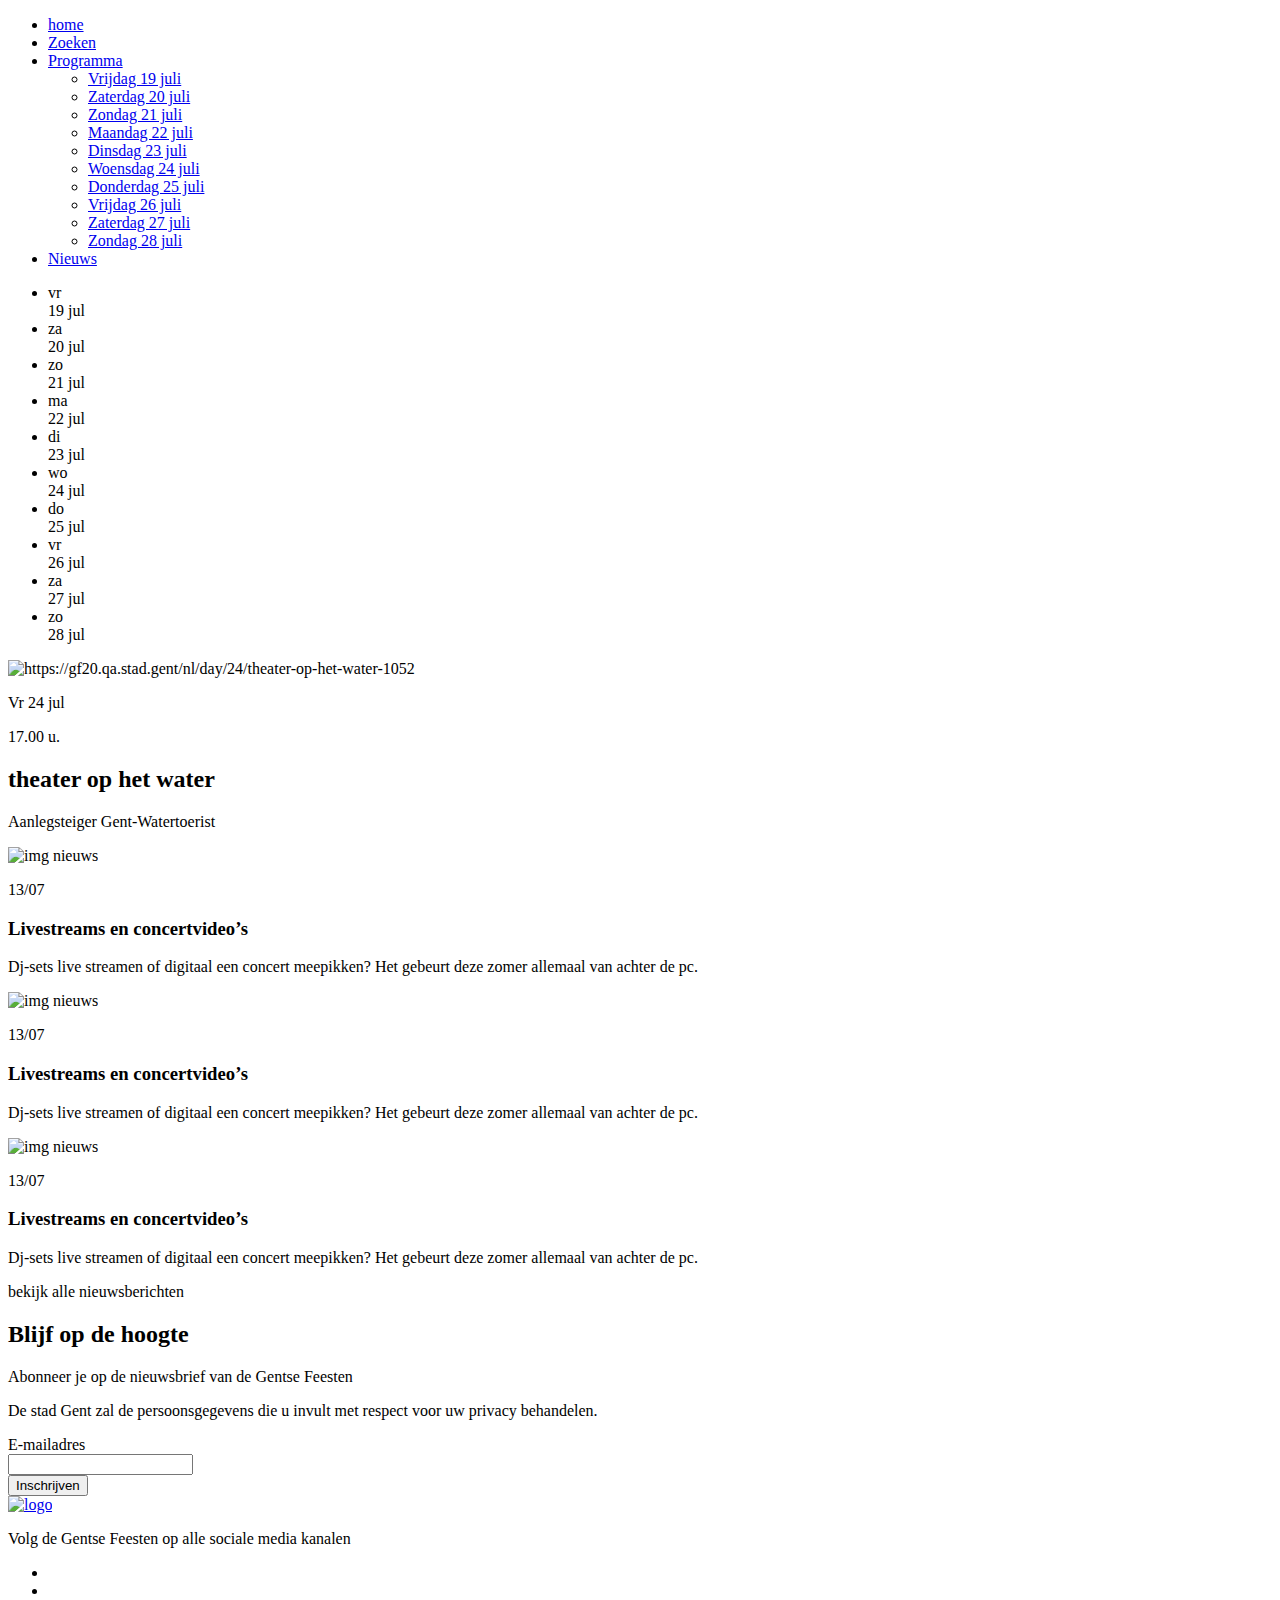
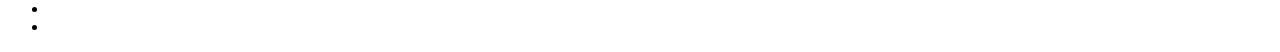
==== index.html @ 21316caa "added js" ====
<!DOCTYPE html>
<html lang="en">

<head>
    <meta charset="UTF-8">
    <meta http-equiv="X-UA-Compatible" content="IE=edge">
    <meta name="viewport" content="width=device-width, initial-scale=1.0">
    <title>Document</title>
    <base href="../">
    <link rel="stylesheet" href="app/static/css/main.css">

    <link rel="preconnect" href="https://fonts.googleapis.com">
<link rel="preconnect" href="https://fonts.gstatic.com" crossorigin>
<link href="https://fonts.googleapis.com/css2?family=Roboto:wght@100&display=swap" rel="stylesheet">
</head>

<body>
    <header>
        <ul class="nav">
            <li><a href="app/index.html">home</a></li>
            <li><a href="app/evenementen/search.html">Zoeken</a></li>
            <li><a href="app/evenementen/dag.html"> Programma</a><ul>
                <li><a href="app/evenementen/dag.html?day=19">Vrijdag 19 juli</a></li>
                <li><a href="#">Zaterdag 20 juli</a></li>
                <li><a href="#">Zondag 21 juli</a></li>
                <li><a href="#">Maandag 22 juli</a></li>
                <li><a href="#">Dinsdag 23 juli</a></li>
                <li><a href="#">Woensdag 24 juli</a></li>
                <li><a href="#">Donderdag 25 juli</a></li>
                <li><a href="#">Vrijdag 26 juli</a></li>
                <li><a href="#">Zaterdag 27 juli</a></li>
                <li><a href="#">Zondag 28 juli</a></li>
            </ul>
        </li>
            <li><a href="app/news.html">Nieuws</a></li>
        </ul>

        <ul class="days">
            <li><span class="day_short">vr</span> <br> <span class="day_long"> 19 jul</span></li>
            <li><span class="day_short">za</span> <br> <span class="day_long"> 20 jul</span></li>
            <li><span class="day_short">zo</span> <br> <span class="day_long"> 21 jul</span></li>
            <li><span class="day_short">ma</span> <br> <span class="day_long"> 22 jul</span></li>
            <li><span class="day_short">di</span> <br> <span class="day_long"> 23 jul</span></li>
            <li><span class="day_short">wo</span> <br> <span class="day_long"> 24 jul</span></li>
            <li><span class="day_short">do</span> <br> <span class="day_long"> 25 jul</span></li>
            <li><span class="day_short">vr</span> <br> <span class="day_long"> 26 jul</span></li>
            <li><span class="day_short">za</span> <br> <span class="day_long"> 27 jul</span></li>
            <li><span class="day_short">zo</span> <br> <span class="day_long"> 28 jul</span></li>
        </ul>
    </header>
    <main>
        <section class="cards_activities lay_out">
            <div class="cards">
                <img src="https://gf20.qa.stad.gent/sites/default/files/styles/event_teaser/public/activity/image/tohw2020-5.jpg?itok=OMJW-IhN"
                    alt="https://gf20.qa.stad.gent/nl/day/24/theater-op-het-water-1052">
                <div class="innerContent">
                    <div class="date">
                        <p>Vr 24 jul</p>
                        <p>17.00 u.</p>
                    </div>
                    <h2>theater op het water</h2>
                    <p>Aanlegsteiger Gent-Watertoerist</p>
                </div>
            </div>
        </section>

        <section class="container_Cards_News lay_out">
            <div class="cards__News">
                <div class="img_date">
                    <img src="https://gf20.qa.stad.gent/sites/default/files/styles/medium_3_2/public/2020-07/48385666311_ef25bab54c_c.jpg?h=a6da41a2&itok=epsTRK7g"
                        alt="img nieuws"></div>
                    <div class="date_News">
                    <p>13/07</p>
                </div>
                

                <h3>Livestreams en concertvideo’s</h3>
                <p>Dj-sets live streamen of digitaal een concert meepikken? Het gebeurt deze zomer allemaal van achter
                    de pc.</p>
                <div class="arrow_right"></div>
            </div>
            <div class="cards__News">
                <img src="https://gf20.qa.stad.gent/sites/default/files/styles/medium_3_2/public/2020-07/48385666311_ef25bab54c_c.jpg?h=a6da41a2&itok=epsTRK7g"
                    alt="img nieuws">
                <div class="date_News">
                    <p>13/07</p>
                </div>
                <h3>Livestreams en concertvideo’s</h3>
                <p>Dj-sets live streamen of digitaal een concert meepikken? Het gebeurt deze zomer allemaal van achter
                    de pc.</p>
                <div class="arrow_right"></div>
            </div>

            <div class="cards__News">
                <img src="https://gf20.qa.stad.gent/sites/default/files/styles/medium_3_2/public/2020-07/48385666311_ef25bab54c_c.jpg?h=a6da41a2&itok=epsTRK7g"
                    alt="img nieuws">
                <div class="date_News">
                    <p>13/07</p>
                </div>
                <h3>Livestreams en concertvideo’s</h3>
                <p>Dj-sets live streamen of digitaal een concert meepikken? Het gebeurt deze zomer allemaal van achter
                    de pc.</p>
                <div class="arrow_right"></div>
            </div>

            <div class="link_News lay_out">
                <p>bekijk alle nieuwsberichten</p>
            </div>
        </section>




        <section class="imageIndexHtml">
            <div class="imageBig">

            </div>
        </section>


        <section class="newsLetter lay_out ">
            <div class="newsletterText">
                <h2>Blijf op de hoogte</h2>
                <p>
                    Abonneer je op de nieuwsbrief van de Gentse Feesten
                </p>
                <p>
                    De stad Gent zal de persoonsgegevens die u invult met respect voor uw privacy behandelen.
                </p>
            </div>

            <div class="formEmail">
                <form>
                    <label for="Email">E-mailadres</label><br>
                    <input type="email" name="email" id="email" required><br>
                    <input type="button" value="Inschrijven">
                </form>

            </div>
        </section>
    </main>

    <footer>
        <div class="footer">
            <div class="logoFooter">
                <a href="index.html"><img src="app/static/img/Gentse-feesten-adapted-logo-with-date (1).svg" alt="logo"></a>
            </div>

            <div class="socialsContainer">
                <p>Volg de Gentse Feesten op alle sociale media kanalen</p>
                <div class="socialsFooter">
                    <ul>
                        <li class="socialCards twitter"><a href="https://www.twitter.com/GFGent"></a></li>
                        <li class="socialCards facebook"><a href="https://www.facebook.com/gentsefeesten"></a></li>
                        <li class="socialCards flickr"><a href="https://www.flickr.com/photos/stadgent"></a></li>
                        <li class="socialCards youtube"><a
                                href="https://www.youtube.com/channel/UCUn5Z0JK-sEbql4cVNdaH-Q"></a></li>
                    </ul>
                </div>
            </div>
        </div>
    </footer>
</body>

</html>
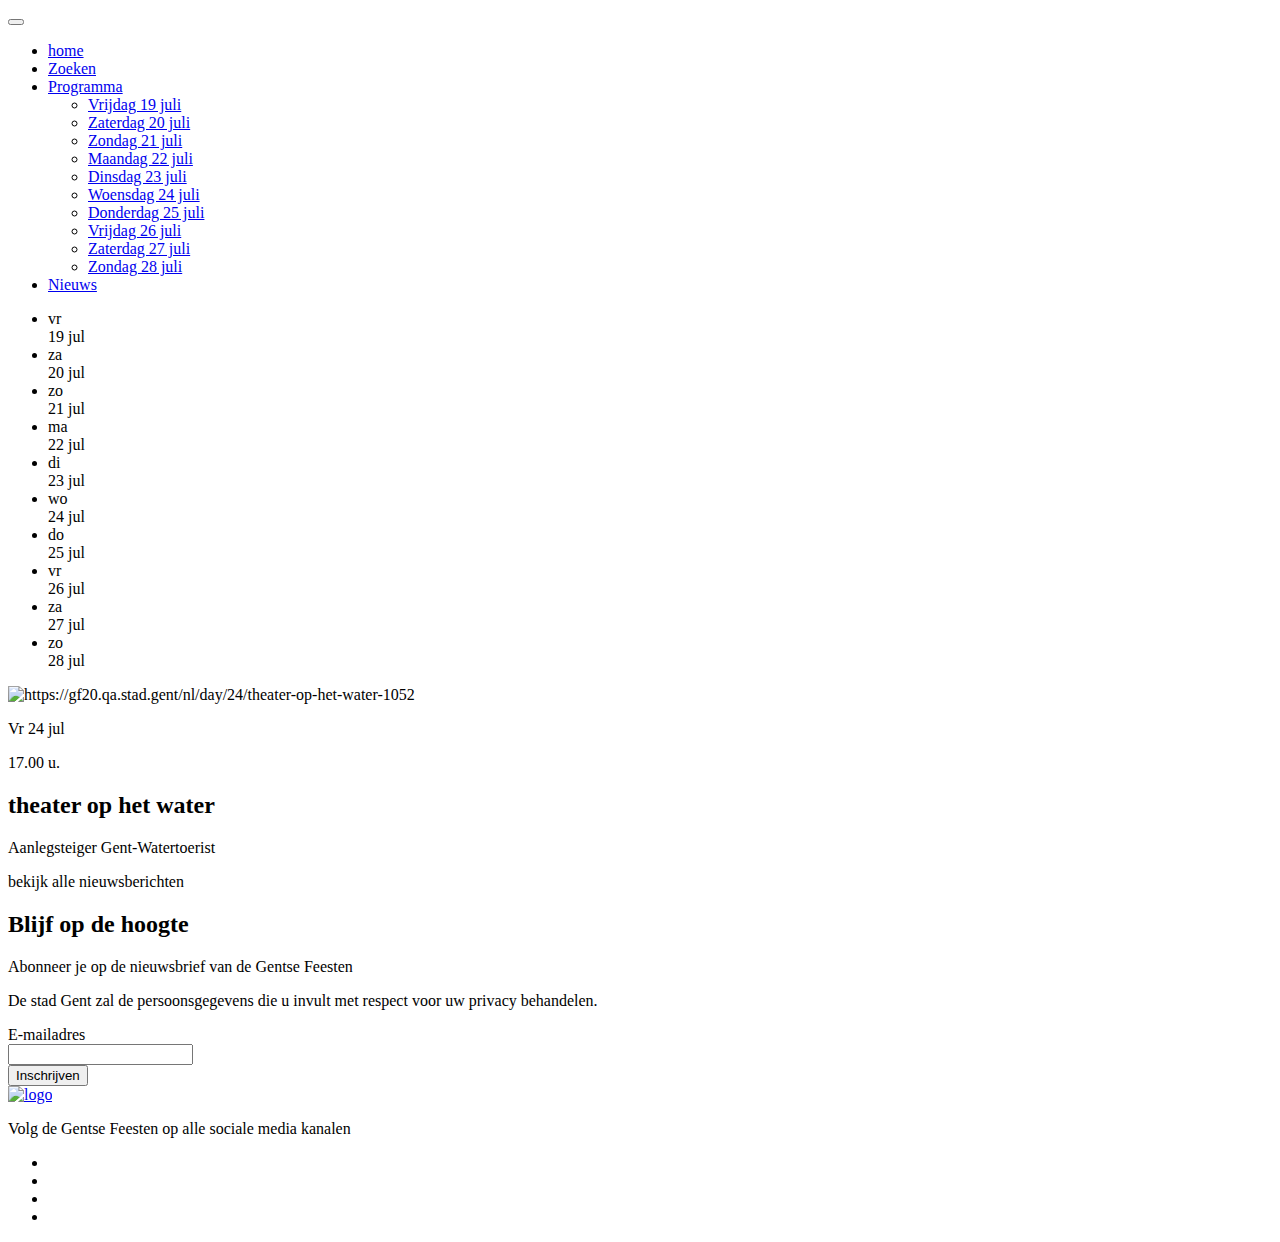
==== commit 052472b9: "add random img header" ====
--- a/index.html
+++ b/index.html
@@ -16,6 +16,18 @@
 
 <body>
     <header>
+
+        <div class="headerImage headerImg">
+            <div class="logoNav"></div>
+            <button class="nav-toggle">
+                <div class="nav-toggle-bar"></div>
+                        </button>
+        </div>
+
+        
+
+
+            <nav class="navu"></nav>
         <ul class="nav">
             <li><a href="app/index.html">home</a></li>
             <li><a href="app/evenementen/search.html">Zoeken</a></li>
@@ -34,6 +46,9 @@
         </li>
             <li><a href="app/news.html">Nieuws</a></li>
         </ul>
+        </nav>
+
+        <div class="logo_gent"></div>
 
         <ul class="days">
             <li><span class="day_short">vr</span> <br> <span class="day_long"> 19 jul</span></li>
@@ -64,44 +79,11 @@
             </div>
         </section>
 
-        <section class="container_Cards_News lay_out">
-            <div class="cards__News">
-                <div class="img_date">
-                    <img src="https://gf20.qa.stad.gent/sites/default/files/styles/medium_3_2/public/2020-07/48385666311_ef25bab54c_c.jpg?h=a6da41a2&itok=epsTRK7g"
-                        alt="img nieuws"></div>
-                    <div class="date_News">
-                    <p>13/07</p>
-                </div>
-                
+        <section class="container_News lay_out">
+            <div class="container_Cards_News"></div>
 
-                <h3>Livestreams en concertvideo’s</h3>
-                <p>Dj-sets live streamen of digitaal een concert meepikken? Het gebeurt deze zomer allemaal van achter
-                    de pc.</p>
-                <div class="arrow_right"></div>
-            </div>
-            <div class="cards__News">
-                <img src="https://gf20.qa.stad.gent/sites/default/files/styles/medium_3_2/public/2020-07/48385666311_ef25bab54c_c.jpg?h=a6da41a2&itok=epsTRK7g"
-                    alt="img nieuws">
-                <div class="date_News">
-                    <p>13/07</p>
-                </div>
-                <h3>Livestreams en concertvideo’s</h3>
-                <p>Dj-sets live streamen of digitaal een concert meepikken? Het gebeurt deze zomer allemaal van achter
-                    de pc.</p>
-                <div class="arrow_right"></div>
-            </div>
-
-            <div class="cards__News">
-                <img src="https://gf20.qa.stad.gent/sites/default/files/styles/medium_3_2/public/2020-07/48385666311_ef25bab54c_c.jpg?h=a6da41a2&itok=epsTRK7g"
-                    alt="img nieuws">
-                <div class="date_News">
-                    <p>13/07</p>
-                </div>
-                <h3>Livestreams en concertvideo’s</h3>
-                <p>Dj-sets live streamen of digitaal een concert meepikken? Het gebeurt deze zomer allemaal van achter
-                    de pc.</p>
-                <div class="arrow_right"></div>
-            </div>
+    
+ 
 
             <div class="link_News lay_out">
                 <p>bekijk alle nieuwsberichten</p>
@@ -160,6 +142,9 @@
             </div>
         </div>
     </footer>
+
+    <script src="app/static/js/home.js"></script>
+    <script src="app/static/js/news.js"></script>
 </body>
 
 </html>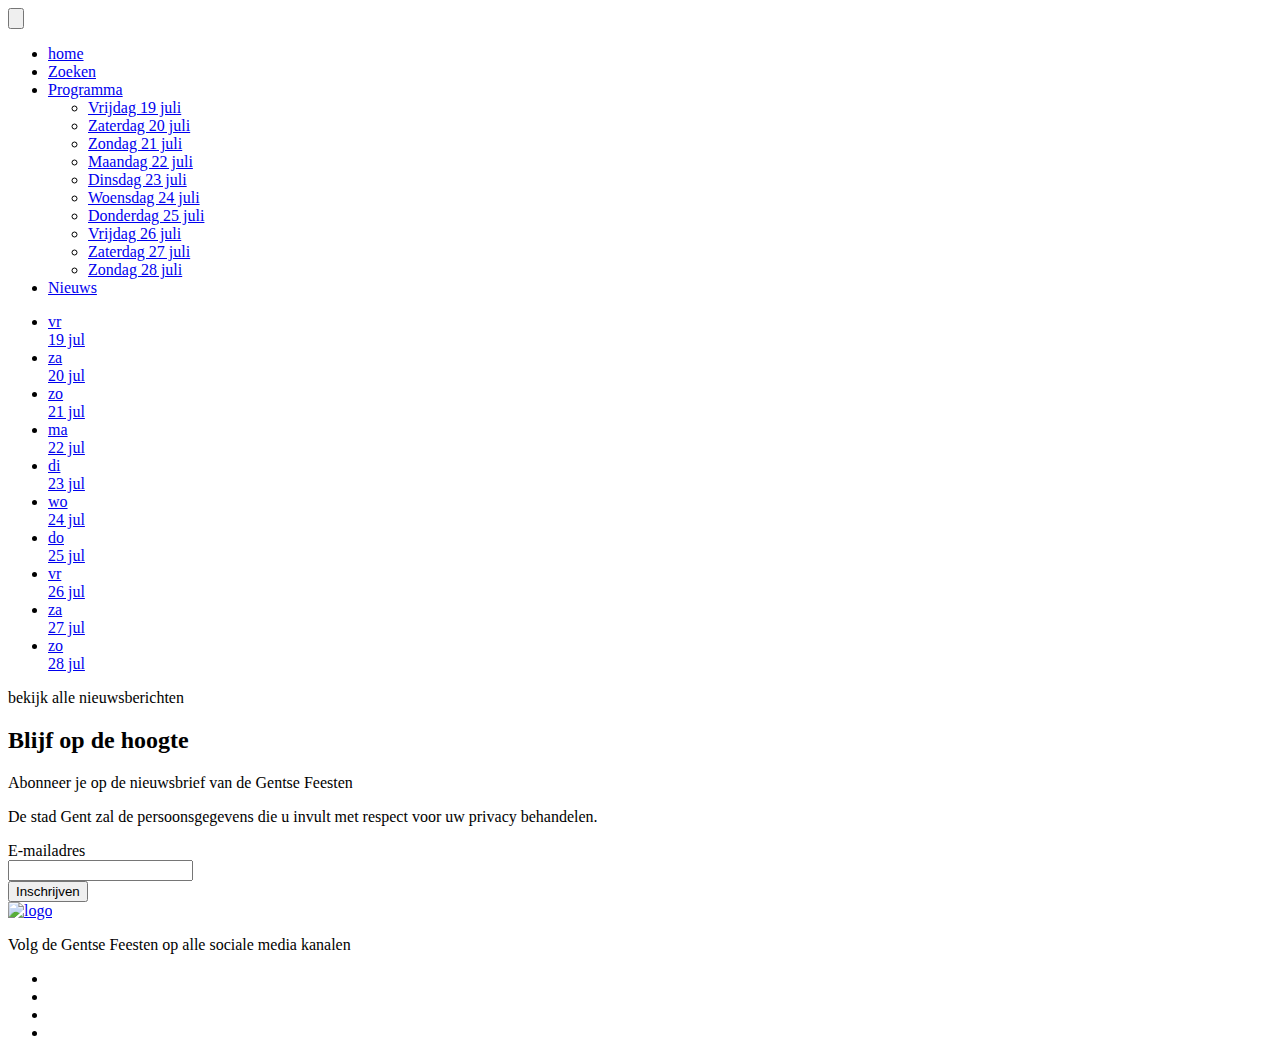
==== commit 611f8a34: "fix js detail.html" ====
--- a/index.html
+++ b/index.html
@@ -20,7 +20,8 @@
         <div class="headerImage headerImg">
             <div class="logoNav"></div>
             <button class="nav-toggle">
-                <div class="nav-toggle-bar"></div>
+                <svg xmlns="http://www.w3.org/2000/svg" viewBox="0 0 210 180"><g fill="#fff" fill-rule="nonzero"><path d="M195.282 75H61.718C53.593 75 47 81.72 47 90c0 8.28 6.595 15 14.718 15h133.564C203.407 105 210 98.28 210 90c0-8.28-6.593-15-14.718-15zM194.273 150H14.727C6.597 150 0 156.72 0 165c0 8.28 6.598 15 14.727 15h179.546c8.13 0 14.727-6.72 14.727-15 .001-8.28-6.597-15-14.727-15zM194.273 0H14.727C6.597 0 0 6.72 0 15c0 8.28 6.598 15 14.727 15h179.546C202.403 30 209 23.28 209 15c.001-8.28-6.597-15-14.727-15z"/></g></svg>
+                
                         </button>
         </div>
 
@@ -31,17 +32,18 @@
         <ul class="nav">
             <li><a href="app/index.html">home</a></li>
             <li><a href="app/evenementen/search.html">Zoeken</a></li>
-            <li><a href="app/evenementen/dag.html"> Programma</a><ul>
+            <li><a href="app/evenementen/dag.html"> Programma</a>
+                <ul>
                 <li><a href="app/evenementen/dag.html?day=19">Vrijdag 19 juli</a></li>
-                <li><a href="#">Zaterdag 20 juli</a></li>
-                <li><a href="#">Zondag 21 juli</a></li>
-                <li><a href="#">Maandag 22 juli</a></li>
-                <li><a href="#">Dinsdag 23 juli</a></li>
-                <li><a href="#">Woensdag 24 juli</a></li>
-                <li><a href="#">Donderdag 25 juli</a></li>
-                <li><a href="#">Vrijdag 26 juli</a></li>
-                <li><a href="#">Zaterdag 27 juli</a></li>
-                <li><a href="#">Zondag 28 juli</a></li>
+                <li><a href="app/evenementen/dag.html?day=20">Zaterdag 20 juli</a></li>
+                <li><a href="app/evenementen/dag.html?day=21">Zondag 21 juli</a></li>
+                <li><a href="app/evenementen/dag.html?day=22">Maandag 22 juli</a></li>
+                <li><a href="app/evenementen/dag.html?day=23">Dinsdag 23 juli</a></li>
+                <li><a href="app/evenementen/dag.html?day=24">Woensdag 24 juli</a></li>
+                <li><a href="app/evenementen/dag.html?day=25">Donderdag 25 juli</a></li>
+                <li><a href="app/evenementen/dag.html?day=26">Vrijdag 26 juli</a></li>
+                <li><a href="app/evenementen/dag.html?day=27">Zaterdag 27 juli</a></li>
+                <li><a href="app/evenementen/dag.html?day=28">Zondag 28 juli</a></li>
             </ul>
         </li>
             <li><a href="app/news.html">Nieuws</a></li>
@@ -51,39 +53,28 @@
         <div class="logo_gent"></div>
 
         <ul class="days">
-            <li><span class="day_short">vr</span> <br> <span class="day_long"> 19 jul</span></li>
-            <li><span class="day_short">za</span> <br> <span class="day_long"> 20 jul</span></li>
-            <li><span class="day_short">zo</span> <br> <span class="day_long"> 21 jul</span></li>
-            <li><span class="day_short">ma</span> <br> <span class="day_long"> 22 jul</span></li>
-            <li><span class="day_short">di</span> <br> <span class="day_long"> 23 jul</span></li>
-            <li><span class="day_short">wo</span> <br> <span class="day_long"> 24 jul</span></li>
-            <li><span class="day_short">do</span> <br> <span class="day_long"> 25 jul</span></li>
-            <li><span class="day_short">vr</span> <br> <span class="day_long"> 26 jul</span></li>
-            <li><span class="day_short">za</span> <br> <span class="day_long"> 27 jul</span></li>
-            <li><span class="day_short">zo</span> <br> <span class="day_long"> 28 jul</span></li>
+            <li><a href="app/evenementen/dag.html?day=19"><span class="day_short">vr</span> <br> <span class="day_long"> 19 jul</span></a></li>
+            <li><a href="app/evenementen/dag.html?day=20"><span class="day_short">za</span> <br> <span class="day_long"> 20 jul</span></a></li>
+            <li><a href="app/evenementen/dag.html?day=21"><span class="day_short">zo</span> <br> <span class="day_long"> 21 jul</span></a></li>
+            <li><a href="app/evenementen/dag.html?day=22"><span class="day_short">ma</span> <br> <span class="day_long"> 22 jul</span></a></li>
+            <li><a href="app/evenementen/dag.html?day=23"><span class="day_short">di</span> <br> <span class="day_long"> 23 jul</span></a></li>
+            <li><a href="app/evenementen/dag.html?day=24"><span class="day_short">wo</span> <br> <span class="day_long"> 24 jul</span></a></li>
+            <li><a href="app/evenementen/dag.html?day=25"><span class="day_short">do</span> <br> <span class="day_long"> 25 jul</span></a></li>
+            <li><a href="app/evenementen/dag.html?day=26"><span class="day_short">vr</span> <br> <span class="day_long"> 26 jul</span></a></li>
+            <li><a href="app/evenementen/dag.html?day=27"><span class="day_short">za</span> <br> <span class="day_long"> 27 jul</span></a></li>
+            <li><a href="app/evenementen/dag.html?day=28"><span class="day_short">zo</span> <br> <span class="day_long"> 28 jul</span></a></li>
         </ul>
     </header>
     <main>
         <section class="cards_activities lay_out">
-            <div class="cards">
-                <img src="https://gf20.qa.stad.gent/sites/default/files/styles/event_teaser/public/activity/image/tohw2020-5.jpg?itok=OMJW-IhN"
-                    alt="https://gf20.qa.stad.gent/nl/day/24/theater-op-het-water-1052">
-                <div class="innerContent">
-                    <div class="date">
-                        <p>Vr 24 jul</p>
-                        <p>17.00 u.</p>
-                    </div>
-                    <h2>theater op het water</h2>
-                    <p>Aanlegsteiger Gent-Watertoerist</p>
-                </div>
-            </div>
+            <ul class="activity">
+
+            </ul>
         </section>
 
         <section class="container_News lay_out">
             <div class="container_Cards_News"></div>
 
-    
- 
 
             <div class="link_News lay_out">
                 <p>bekijk alle nieuwsberichten</p>
@@ -147,4 +138,6 @@
     <script src="app/static/js/news.js"></script>
 </body>
 
-</html>+</html>
+
+
